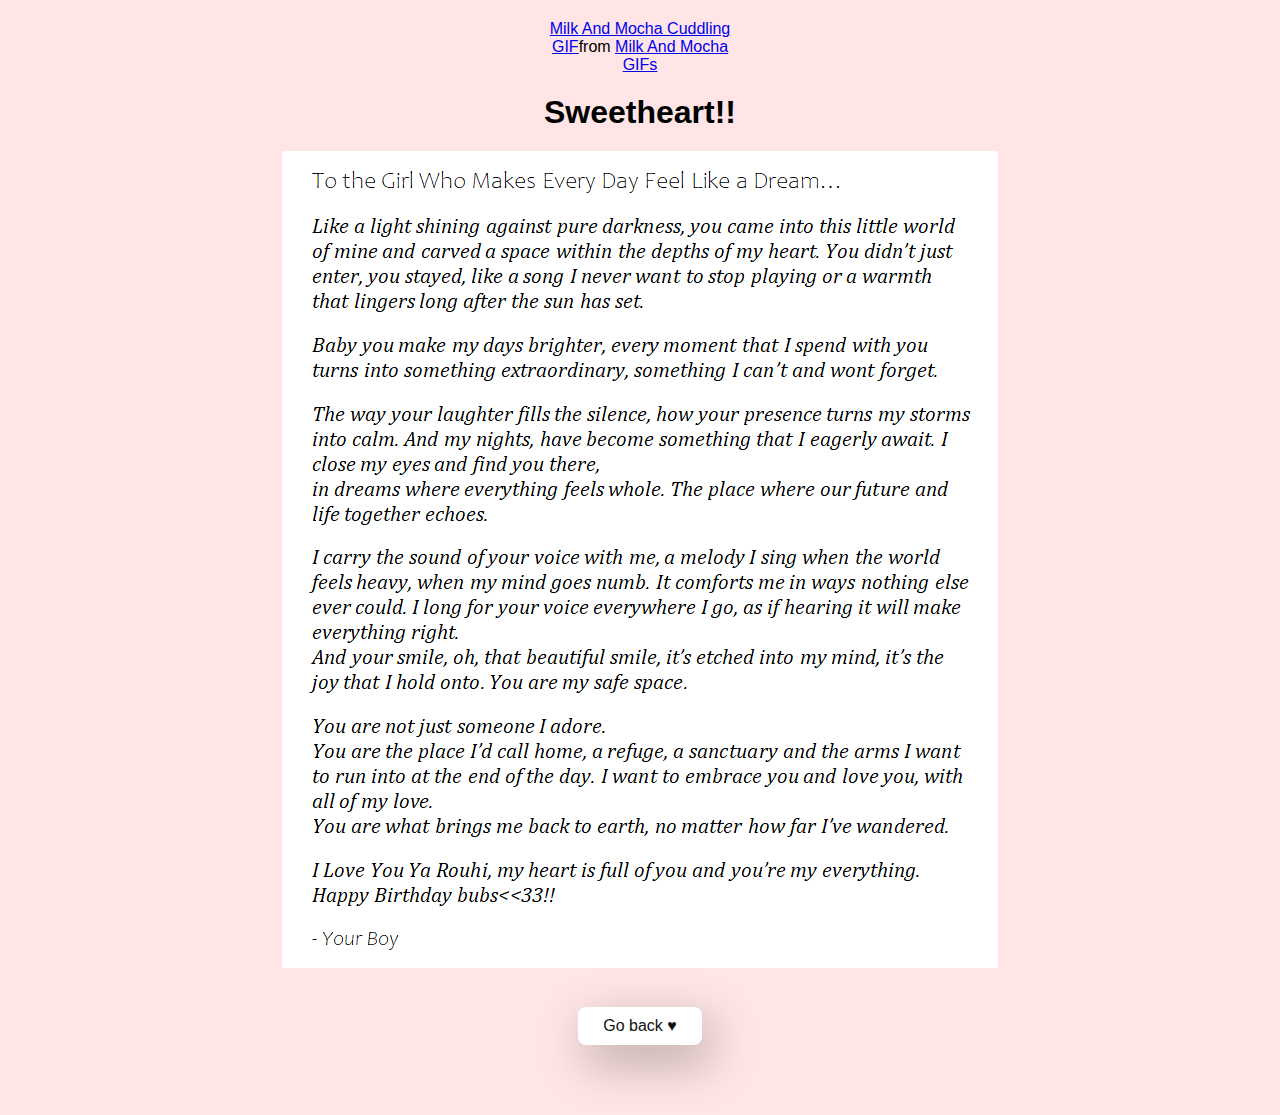
==== yes.html @ 7acb61aa "Add files via upload" ====
<!DOCTYPE html>
<html lang="en">
  <head>
    <meta charset="UTF-8" />
    <meta name="viewport" content="width=device-width, initial-scale=1.0" />
    <title>To Her!</title>

    <link rel="stylesheet" href="./style.css" />
  </head>
  <body>
    <div class="container">
      <div
        class="tenor-gif-embed"
        data-postid="16473522"
        data-share-method="host"
        data-aspect-ratio="1.18959"
        data-width="100%"
      >
        <a
          href="https://tenor.com/view/milk-and-mocha-cuddling-hug-cute-kawaii-gif-16473522"
          >Milk And Mocha Cuddling GIF</a
        >from
        <a href="https://tenor.com/search/milk+and+mocha-gifs"
          >Milk And Mocha GIFs</a
        >
      </div>
      <script
        type="text/javascript"
        async
        src="https://tenor.com/embed.js"
      ></script>

      <h1>Sweetheart!!</h1>

      <div class="letter">
        <img src="./Images/letter.png" alt="" />
      </div>

      <div class="btn">
        <a href="index.html">Go back &#9829; </a>
      </div>
    </div>
  </body>
</html>
---- style.css ----
* {
    margin: 0;
    padding: 0;
    box-sizing: border-box;
    font-family: sans-serif;
}

body {
    width: 100%;
    min-height: 100vh;
    display: flex;
    justify-content: center;   
    align-items: center;
    background-color: #ffe5e5; 
}

.container {
    display: flex;
    flex-direction: column;
    text-align: center;
    align-items: center;
    gap: 20px;
    max-width: 500px;
    margin: 20px;
    position: relative;
}

.container .tenor-gif-embed {
    max-width: 200px;
}

.container .btn {
    display: flex;
    gap: 25px;
    padding: 15px;
    padding-bottom: 50px;
}

.btn a {
text-decoration: none;
color: #111;
background:  #fff;
padding: 10px 25px;
border-radius: 8px;
box-shadow: 0.5rem 1rem 3rem hsl(0, 0%, 0%, 0.3);
}

/* heart btn */ 
.btn-class-name {
    --primary: 255, 90, 120;
    --secondary: 150, 50, 60;
    width: 60px;
    height: 50px;
    border: none;
    outline: none;
    cursor: pointer;
    user-select: none;
    touch-action: manipulation;
    outline: 10px solid rgb(var(--primary), .5);
    border-radius: 100%;
    position: relative;
    transition: .3s;
  }
  
  .btn-class-name .back {
    background: rgb(var(--secondary));
    border-radius: 100%;
    position: absolute;
    left: 0;
    top: 0;
    width: 100%;
    height: 100%;
  }
  
  .btn-class-name .front {
    background: linear-gradient(0deg, rgba(var(--primary), .6) 20%, rgba(var(--primary)) 50%);
    box-shadow: 0 .5em 1em -0.2em rgba(var(--secondary), .5);
    border-radius: 100%;
    position: absolute;
    border: 1px solid rgb(var(--secondary));
    left: 0;
    top: 0;
    width: 100%;
    height: 100%;
    display: flex;
    justify-content: center;
    align-items: center;
    font-size: 1.2rem;
    font-weight: 600;
    font-family: inherit;
    transform: translateY(-15%);
    transition: .15s;
    color: rgb(var(--secondary));
  }
  
  .btn-class-name:active .front {
    transform: translateY(0%);
    box-shadow: 0 0;
  }

  #popup {
    display: none;
    position: fixed;
    left: 50%;
    top: 50%;
    transform: translate(-50%, -50%);
    background-color: rgb(255, 255, 255);
    border: 2px solid #ccc;
    box-shadow: 0px 0px 10px rgba(0, 0, 0, 0.5);
    width: 700px;
    height: 700px;
  }
  canvas {
    background-color: black;
    display: block;
    margin: 0 auto;
  }

  #closebtn {
    text-decoration: none;
    color: #111;
    background:  #fff;
    padding: 10px 25px;
    border-radius: 8px;
    box-shadow: 0.5rem 1rem 3rem hsl(0, 0%, 0%, 0.3);
  }
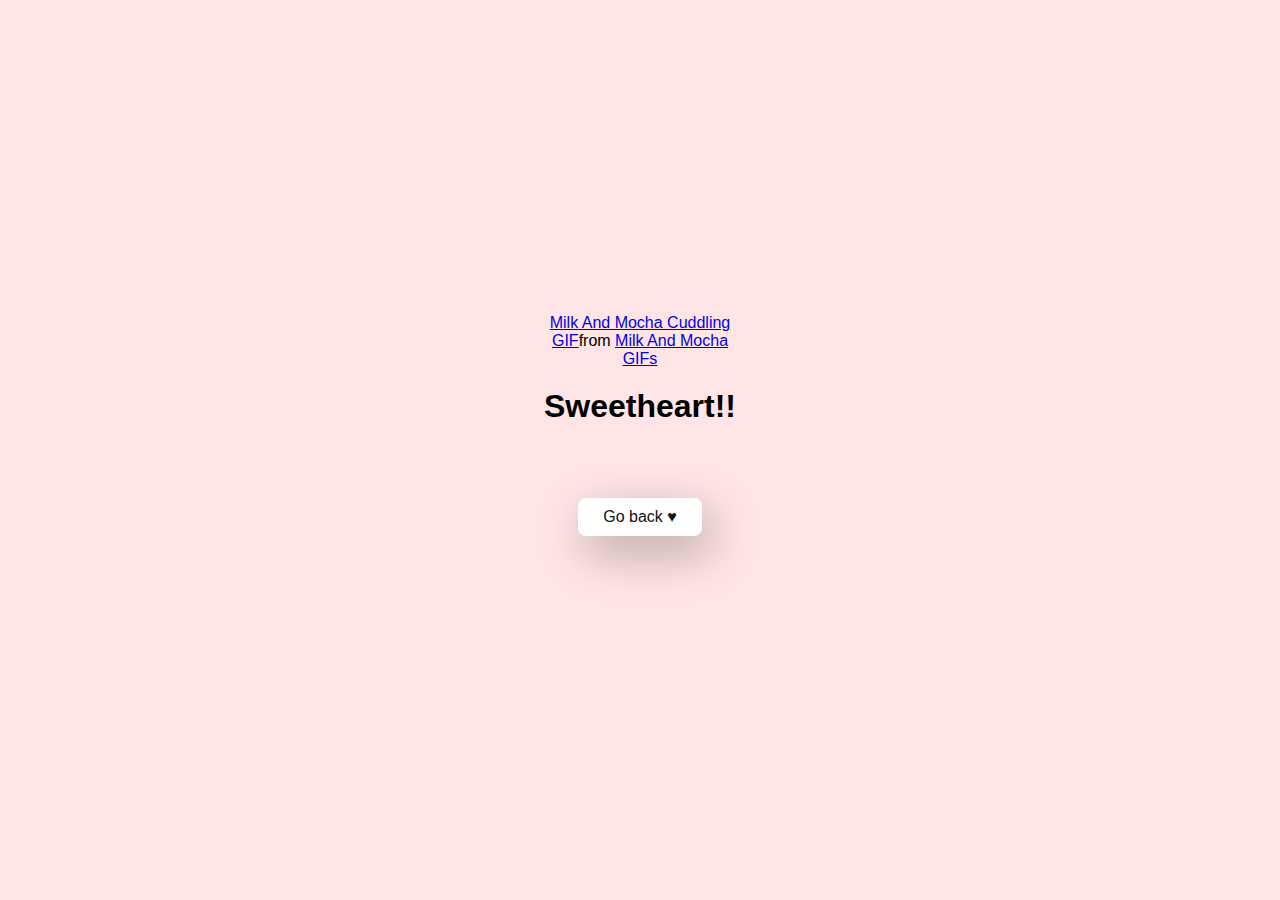
==== commit 0af1e391: "Update yes.html" ====
--- a/yes.html
+++ b/yes.html
@@ -33,7 +33,7 @@
       <h1>Sweetheart!!</h1>
 
       <div class="letter">
-        <img src="./Images/letter.png" alt="" />
+        <img src="./Images/letter2.png" alt="" />
       </div>
 
       <div class="btn">
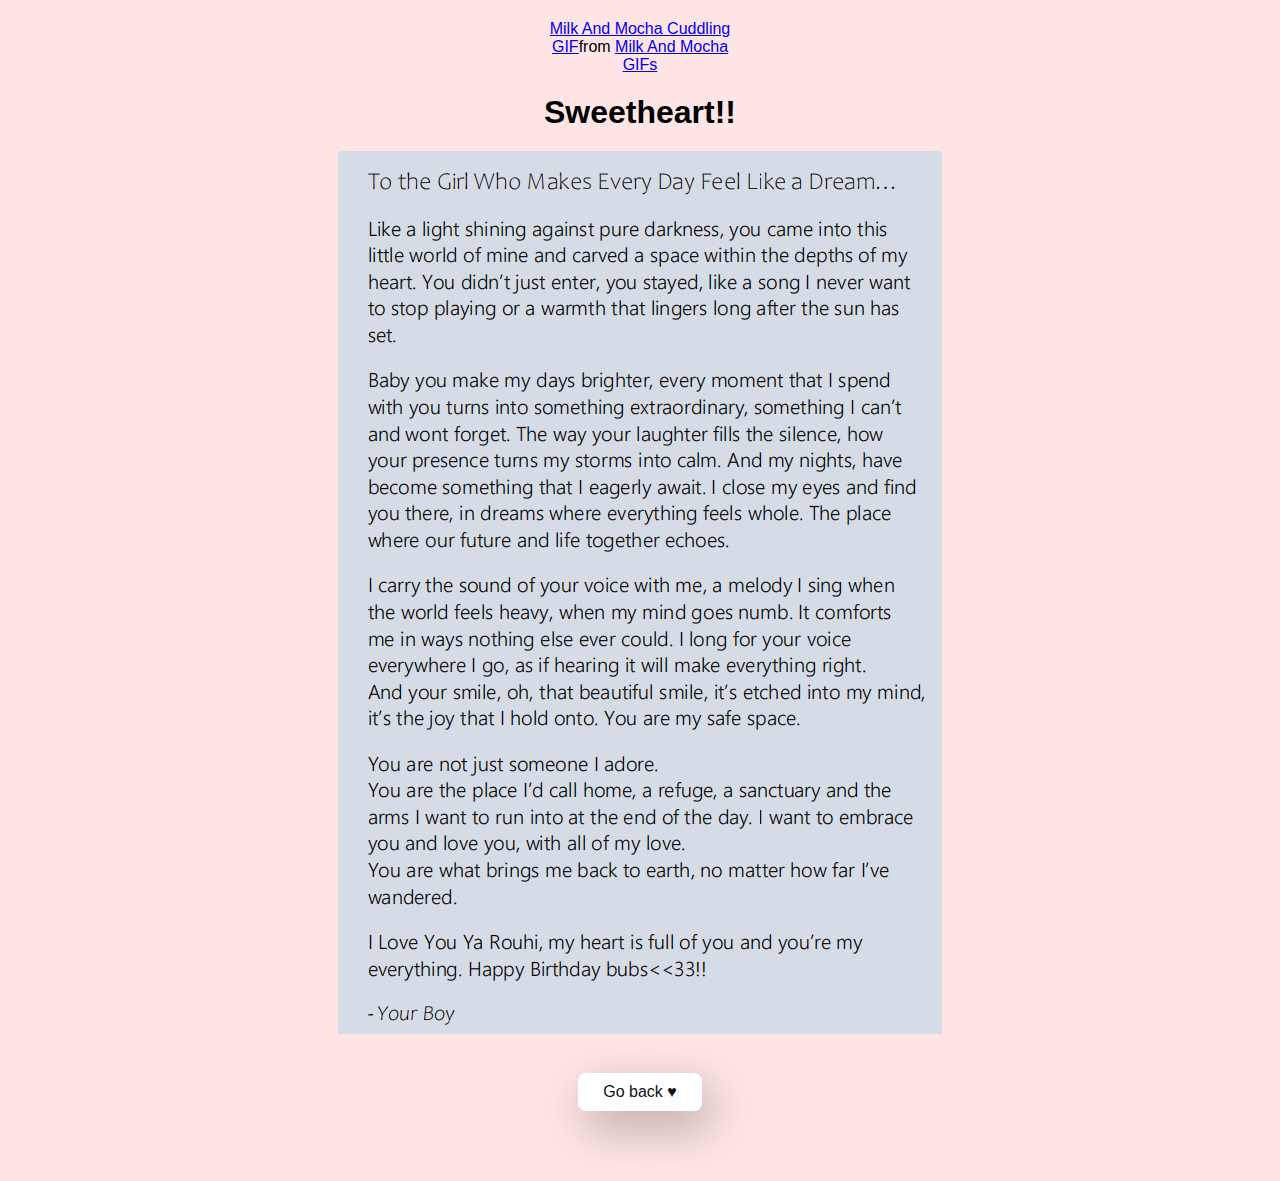
==== commit 10ee74ee: "Update yes.html" ====
--- a/yes.html
+++ b/yes.html
@@ -33,7 +33,7 @@
       <h1>Sweetheart!!</h1>
 
       <div class="letter">
-        <img src="./Images/letter2.png" alt="" />
+        <img src="./Images/Letter2.png" alt="" />
       </div>
 
       <div class="btn">
